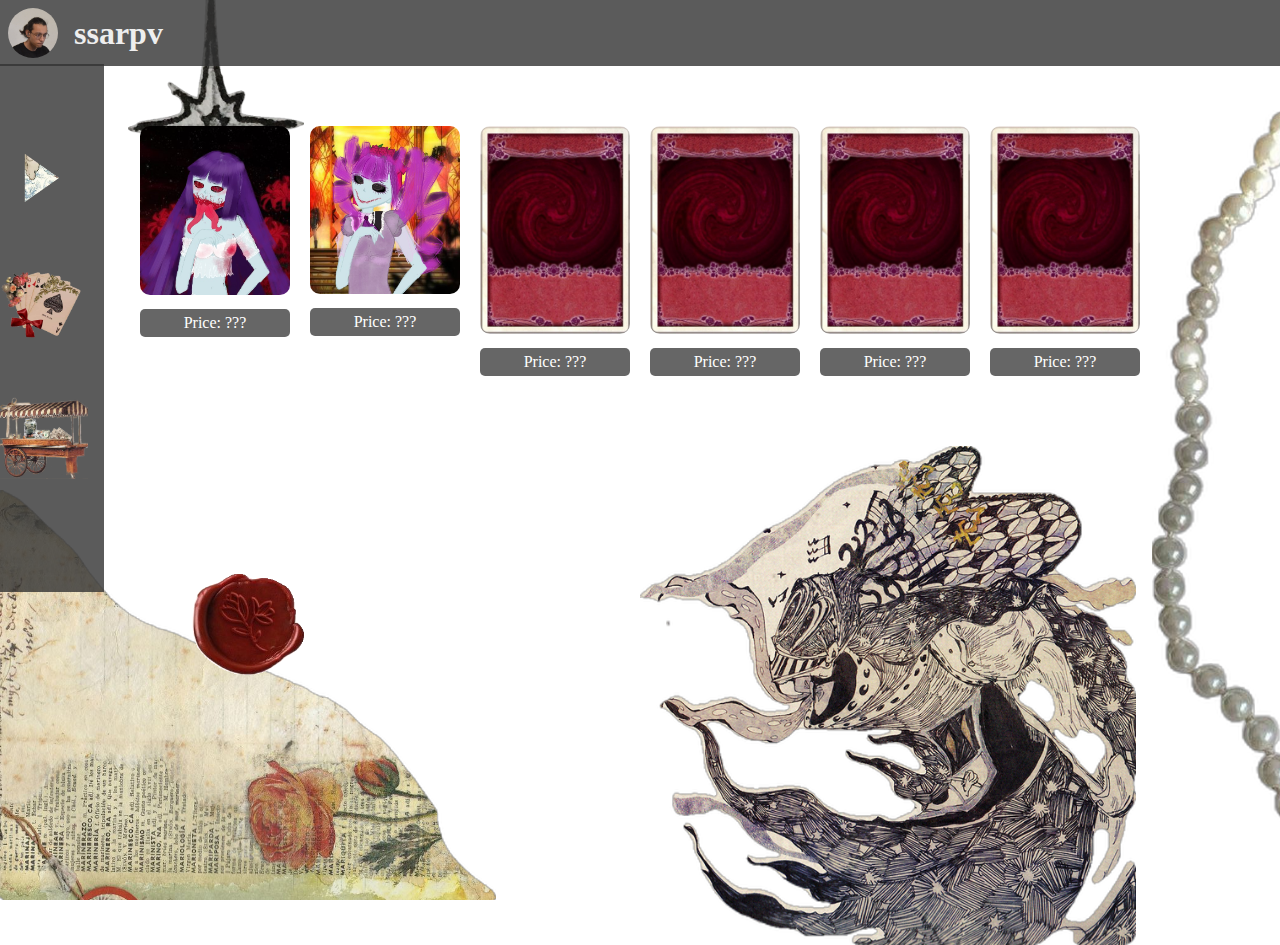
==== marketplace.html @ 8053bd73 "Initial commit" ====
<!DOCTYPE html>
<html lang="en">

<head>
    <meta charset="UTF-8">
    <meta name="viewport" content="width=device-width, initial-scale=1.0">
    <title>Marketplace</title>
    <link rel="stylesheet" href="marketplace.css">
</head>

<body>

    <div id="top-bar">
        <img src="./assets/sarp.jpg" width="50" id="Avatar">
        <span id="username">ssarpv</span>
    </div>
    <div id="side-bar">
        <br>
        <br>
        <img src="./assets/play.png" id="PlayButton">
        <img src="./assets/deck.png" id="DeckButton">
        <img src="./assets/marketplace.png" id="MarketplaceButton">
    </div>
    <div class="product-container">
        <div class="product">
            <img src="./assets/card1.jpg" class="product-image">
            <div class="price">Price: ???</div>
        </div>
        <div class="product">
            <img src="./assets/card2.jpg" class="product-image">
            <div class="price">Price: ???</div>
        </div>
        <div class="product">
            <img src="./assets/templateCard.jpg" class="product-image">
            <div class="price">Price: ???</div>
        </div>
        <div class="product">
            <img src="./assets/templateCard.jpg" class="product-image">
            <div class="price">Price: ???</div>
        </div>
        <div class="product">
            <img src="./assets/templateCard.jpg" class="product-image">
            <div class="price">Price: ???</div>
        </div>
        <div class="product">
            <img src="./assets/templateCard.jpg" class="product-image">
            <div class="price">Price: ???</div>
        </div>
    </div>
    <img id="inci" src="./assets/pearls.png">

    <img id="paper" src="./assets/paper.png">

    <img id="witch" src="./assets/witch2.png">

    <img src="./assets/star.png" id="star">
    <img src="./assets/seal.png" id="seal">
</body>

</html>
---- marketplace.css ----
* {
  user-select: none;
}

body {
  margin: 0;
  padding: 0;
  overflow: hidden;
  background-image: url("file:///C:/Users/kyn/Downloads/premium_photo-1667761637876-e704c906927d.jpg"); /* Arka plan resmi */
  background-size: cover;
  background-repeat: repeat;
  background-position: center;
  height: 100vh; /* Sayfanın yüksekliğini tam yap */
  display: flex;
  flex-direction: column;
}
#top-bar {
  display: flex;
  flex-direction: row;
  align-items: center;
  gap: 1rem;
  background-color: #333333cd;
  padding: 0.5rem;
}

#Avatar {
  border-radius: 100%;
  width: 50px; /* Profil fotoğrafı genişliği */
  height: 50px; /* Profil fotoğrafı yüksekliği */
  border-radius: 50%; /* Daire görünümü */
  background-color: blue; /* Örnek renk, profil fotoğrafı burada bir renk ya da resim olabilir */
  display: flex;
  justify-content: center;
  align-items: center;
}

#username {
  font-size: 2rem; /* Yazı boyutu */
  color: #eee; /* Yazı rengi */
  font-family: "MedievalSharp", serif;
  font-weight: 700;
}

#side-bar {
  margin-top: 4rem;
  display: flex;
  flex-direction: column;
  align-items: center;
  gap: 3rem;
  background-color: #333333cd;
  width: 6.5rem;
  height: 33rem;
}

#PlayButton {
  width: 5.5rem;
  cursor: pointer;
}

#PlayButton:hover {
  background-color: #111111cd;
}

#DeckButton {
  width: 5.5rem;
  cursor: pointer;
}

#DeckButton:hover {
  background-color: #111111cd;
}

#MarketplaceButton {
  width: 5.5rem;
  cursor: pointer;
}

#MarketplaceButton:hover {
  background-color: #111111cd;
}

#witch {
  position: absolute;
  left: 40%;
  bottom: 5%;
  width: 25rem; /* Cadı resmi genişliği */
  height: auto;
  z-index: 5; /* Görünümde üstte olmasını sağlamak */
  animation: sway 2s infinite ease-in-out; /* Animasyonu cadıya uygula */
}

#flower {
  position: absolute;
  left: 40%;
  bottom: 0%;
  width: 40rem; /* Cadı resmi genişliği */
  height: auto;
  z-index: 6; /* Görünümde üstte olmasını sağlamak */
}

#sun {
  position: absolute;
  top: 6%;
  left: 80%;
  transform: translate(-50%, -50%);
  height: 250px; /* Yükseklik */
  animation: rotate360 2s linear infinite; /* Sürekli dönen animasyon */
}
/* Ürünler için container */
.product-container {
  display: flex;
  flex-wrap: wrap; /* Ürünlerin alt satıra geçmesini sağlar */
  justify-content: center; /* Ürünleri sayfanın ortasına yerleştirir */
  margin-top: 50px; /* Sayfanın üst kısmında biraz boşluk bırakır */
}

/* Ürün için stil */
.product {
  width: 150px; /* Ürün resminin genişliği */
  margin: 10px; /* Ürünler arasında boşluk */
  text-align: center; /* Resmin altındaki metni ortalar */
}

.product-image {
  width: 100%; /* Resmin genişliği ürün kutusuna uyar */
  height: auto;
  border-radius: 10px; /* Köşeleri yuvarlatır */
}

.price {
  font-size: 1rem;
  color: #fff;
  background-color: rgba(0, 0, 0, 0.6); /* Fiyat yazısının arka planı */
  padding: 5px;
  margin-top: 10px;
  border-radius: 5px;
}

#inci {
  position: absolute;
  left: 90%;
  bottom: 5%;
  width: 11rem; /* Cadı resmi genişliği */
  height: auto;
  z-index: 5; /* Görünümde üstte olmasını sağlamak */
}

#paper {
  position: absolute;
  left: 0%;
  bottom: 0%;
  width: 31rem; /* Cadı resmi genişliği */
  height: auto;
  z-index: 5; /* Görünümde üstte olmasını sağlamak */
}

#witch {
  position: absolute;
  left: 50%;
  bottom: -5%;
  width: 31rem; /* Cadı resmi genişliği */
  height: auto;
  z-index: -1; /* Görünümde üstte olmasını sağlamak */
  animation: sway 4s infinite ease-in-out; /* Animasyonu cadıya uygula */
}

@keyframes sway {
  0% {
    transform: rotate(-5deg);
  }
  50% {
    transform: rotate(5deg);
  }
  100% {
    transform: rotate(-5deg);
  }
}

#star {
  position: absolute;
  left: 10%;
  bottom: 70%;
  width: 11rem; /* Cadı resmi genişliği */
  height: auto;
  z-index: -1; /* Görünümde üstte olmasını sağlamak */
  animation: sway 4s infinite ease-in-out; /* Animasyonu cadıya uygula */
}

#seal {
  position: absolute;
  left: 15%;
  bottom: 25%;
  width: 7rem; /* Cadı resmi genişliği */
  height: auto;
  z-index: 5; /* Görünümde üstte olmasını sağlamak */
}

#PlayButton {
  width: 75px;
  cursor: pointer;
}
#PlayButton:hover {
  background-color: #111111cd;
}
#Kart {
  width: 90px;
  cursor: pointer;
}

#Kart:hover {
  background-color: #111111cd;
}

#market {
  width: 90px;
  cursor: pointer;
}

#market:hover {
  background-color: #111111cd;
}

#side-bar {
  position: absolute;
  z-index: 6;
  margin-top: 4rem;
  display: flex;
  flex-direction: column;
  align-items: first baseline;
  gap: 3rem;
  background-color: #333333cd;
  width: 6.5rem;
  height: 33rem;
}
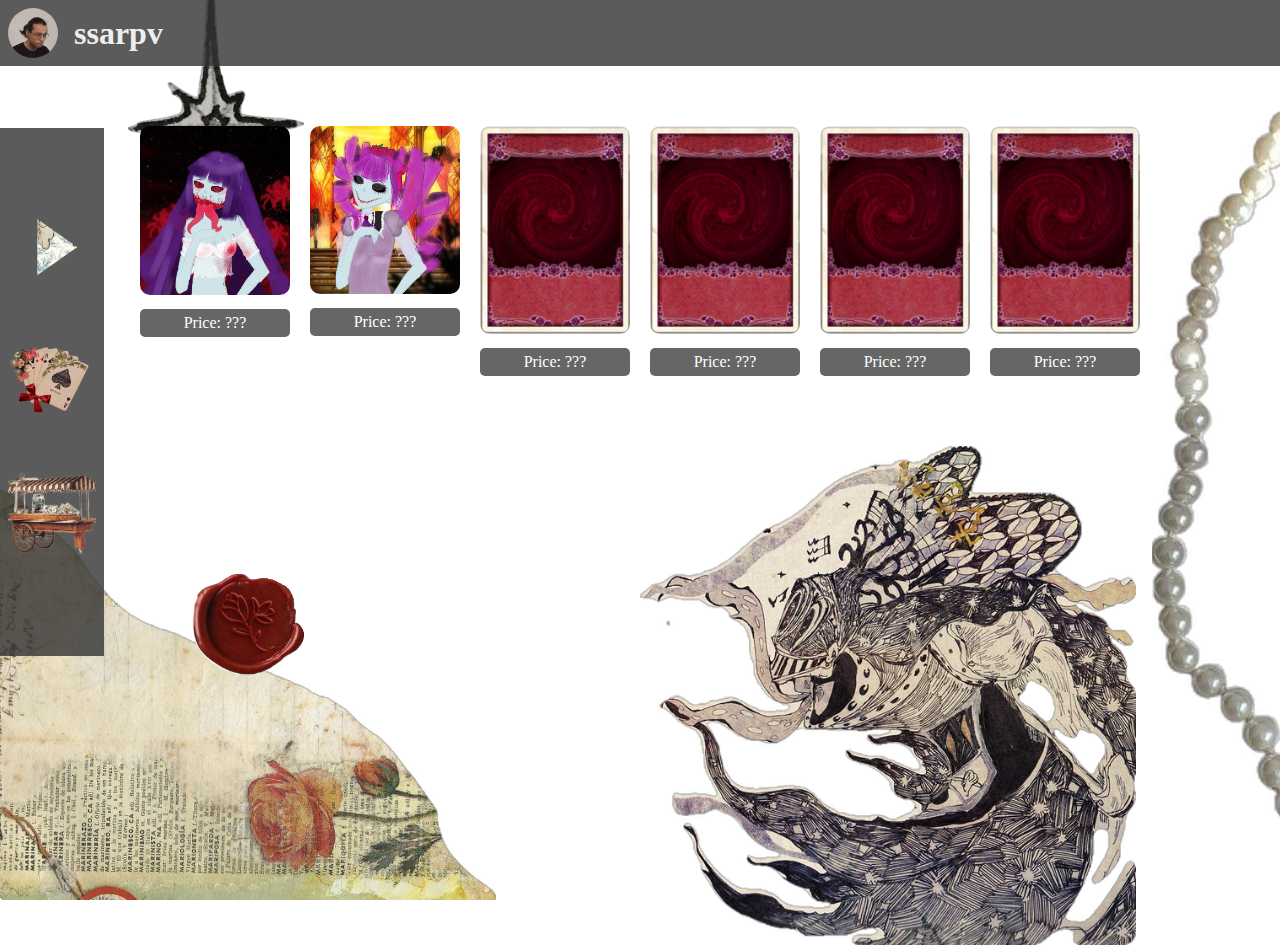
==== commit 3ad22ef5: "Added a deckbuilder and updated the marketplace" ====
--- a/marketplace.html
+++ b/marketplace.html
@@ -6,6 +6,7 @@
     <meta name="viewport" content="width=device-width, initial-scale=1.0">
     <title>Marketplace</title>
     <link rel="stylesheet" href="marketplace.css">
+    <script src="route.js"></script>
 </head>
 
 <body>
@@ -21,6 +22,7 @@
         <img src="./assets/deck.png" id="DeckButton">
         <img src="./assets/marketplace.png" id="MarketplaceButton">
     </div>
+
     <div class="product-container">
         <div class="product">
             <img src="./assets/card1.jpg" class="product-image">
@@ -47,7 +49,7 @@
             <div class="price">Price: ???</div>
         </div>
     </div>
-    <img id="inci" src="./assets/pearls.png">
+    <img id="pearls" src="./assets/pearls.png">
 
     <img id="paper" src="./assets/paper.png">
 
--- a/marketplace.css
+++ b/marketplace.css
@@ -42,6 +42,9 @@
 }
 
 #side-bar {
+  position: absolute;
+  left: 0;
+  top: 4rem;
   margin-top: 4rem;
   display: flex;
   flex-direction: column;
@@ -50,6 +53,7 @@
   background-color: #333333cd;
   width: 6.5rem;
   height: 33rem;
+  z-index: 6;
 }
 
 #PlayButton {
@@ -136,7 +140,7 @@
   border-radius: 5px;
 }
 
-#inci {
+#pearls {
   position: absolute;
   left: 90%;
   bottom: 5%;
@@ -194,41 +198,3 @@
   height: auto;
   z-index: 5; /* Görünümde üstte olmasını sağlamak */
 }
-
-#PlayButton {
-  width: 75px;
-  cursor: pointer;
-}
-#PlayButton:hover {
-  background-color: #111111cd;
-}
-#Kart {
-  width: 90px;
-  cursor: pointer;
-}
-
-#Kart:hover {
-  background-color: #111111cd;
-}
-
-#market {
-  width: 90px;
-  cursor: pointer;
-}
-
-#market:hover {
-  background-color: #111111cd;
-}
-
-#side-bar {
-  position: absolute;
-  z-index: 6;
-  margin-top: 4rem;
-  display: flex;
-  flex-direction: column;
-  align-items: first baseline;
-  gap: 3rem;
-  background-color: #333333cd;
-  width: 6.5rem;
-  height: 33rem;
-}
